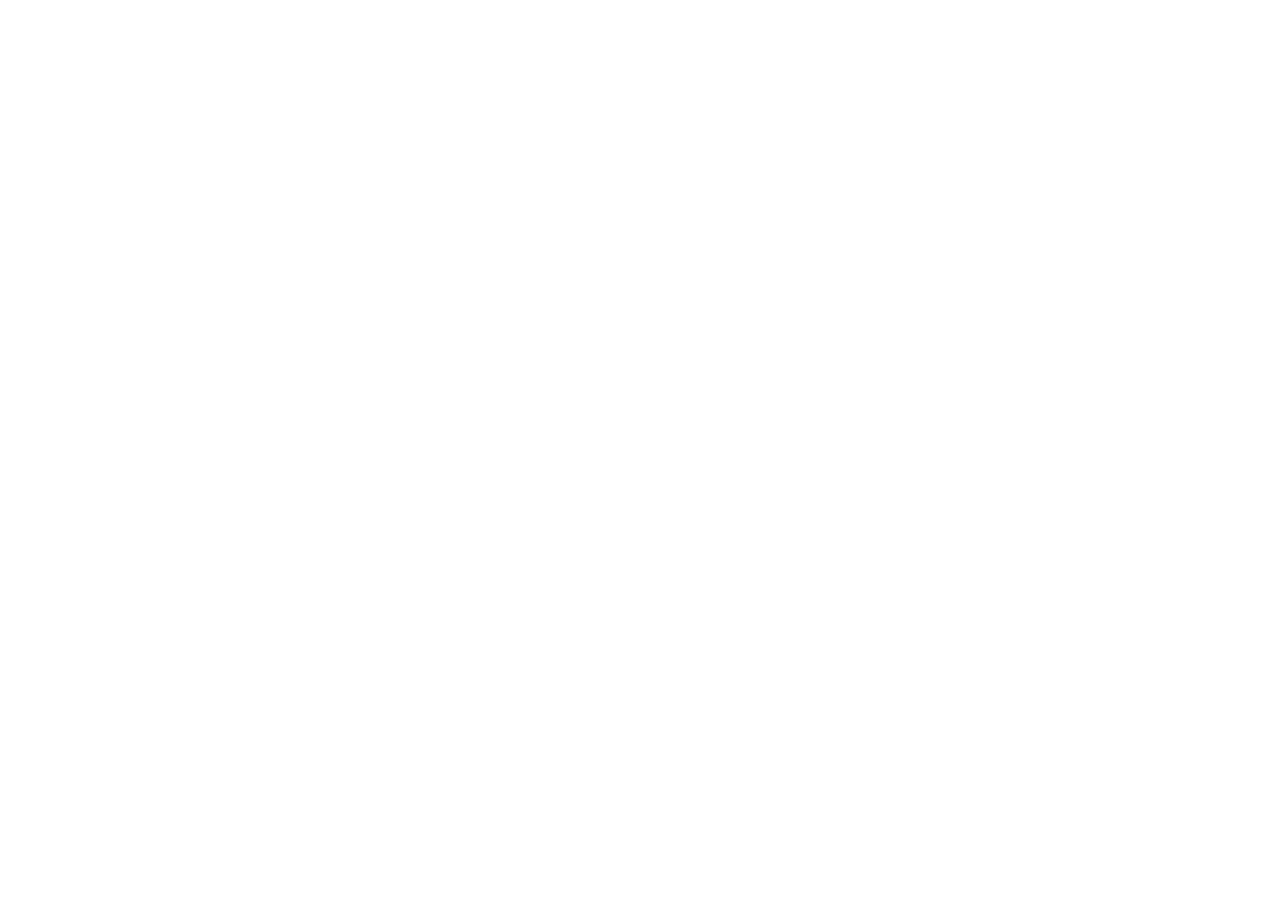
==== index.html @ 48c1e169 "First commit" ====
<!DOCTYPE html>
<html lang="en">
<head>
    <meta charset="UTF-8">
    <meta http-equiv="X-UA-Compatible" content="IE=edge">
    <meta name="viewport" content="width=device-width, initial-scale=1.0">
    <title>Restaurant</title>
</head>
<body>
    
</body>
</html>
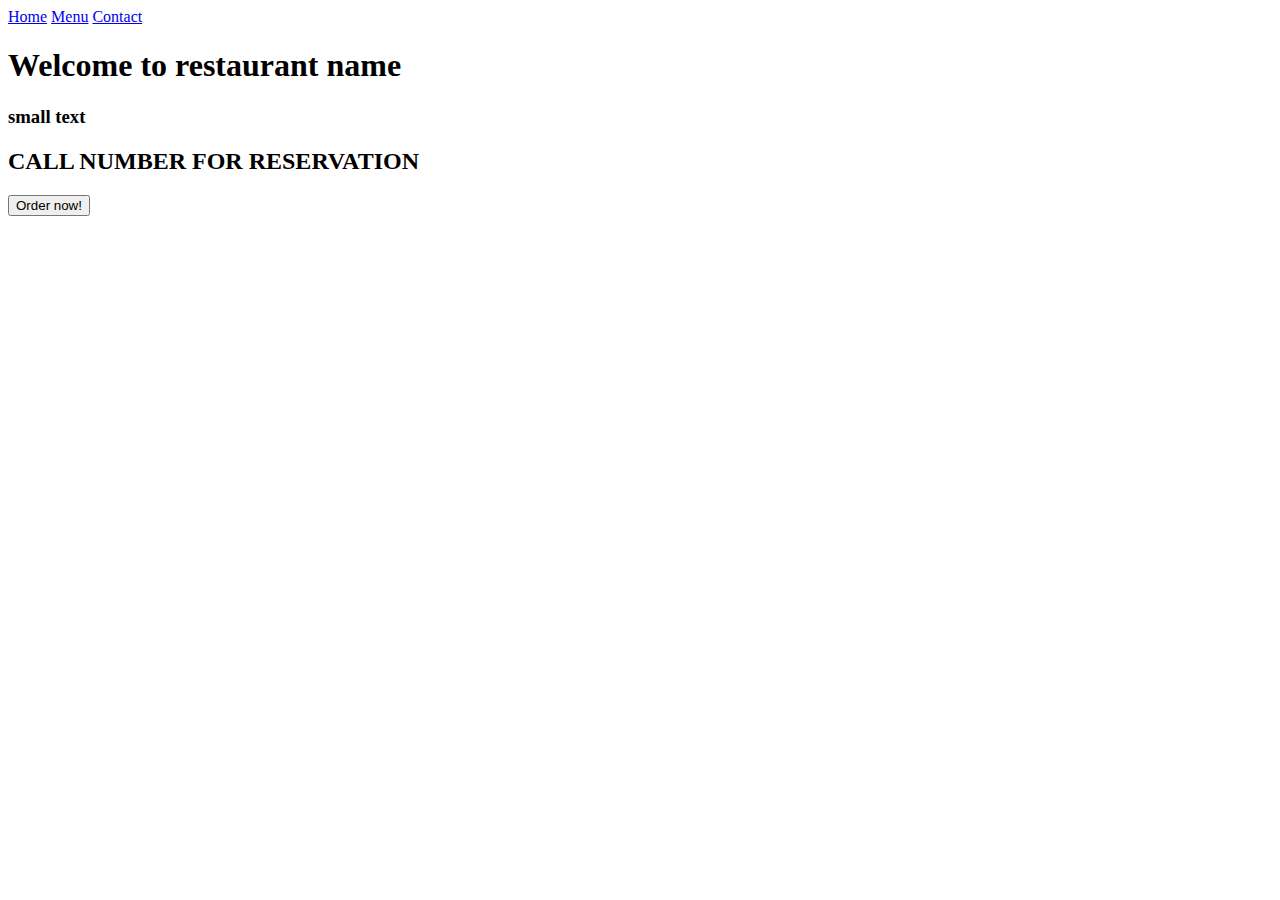
==== commit 598a5b07: "added content" ====
--- a/index.html
+++ b/index.html
@@ -7,6 +7,16 @@
     <title>Restaurant</title>
 </head>
 <body>
-    
+    <nav>
+        <a href="#">Home</a>
+        <a href="html/menu.html">Menu</a>
+        <a href="html/contact_us.html">Contact</a>
+    </nav>
+    <div class="home-background-panel">
+        <h1>Welcome to restaurant name</h1>
+        <h3>small text</h3>
+        <h2>CALL NUMBER FOR RESERVATION</h2>
+        <button id="order-btn">Order now!</button>
+    </div>
 </body>
 </html>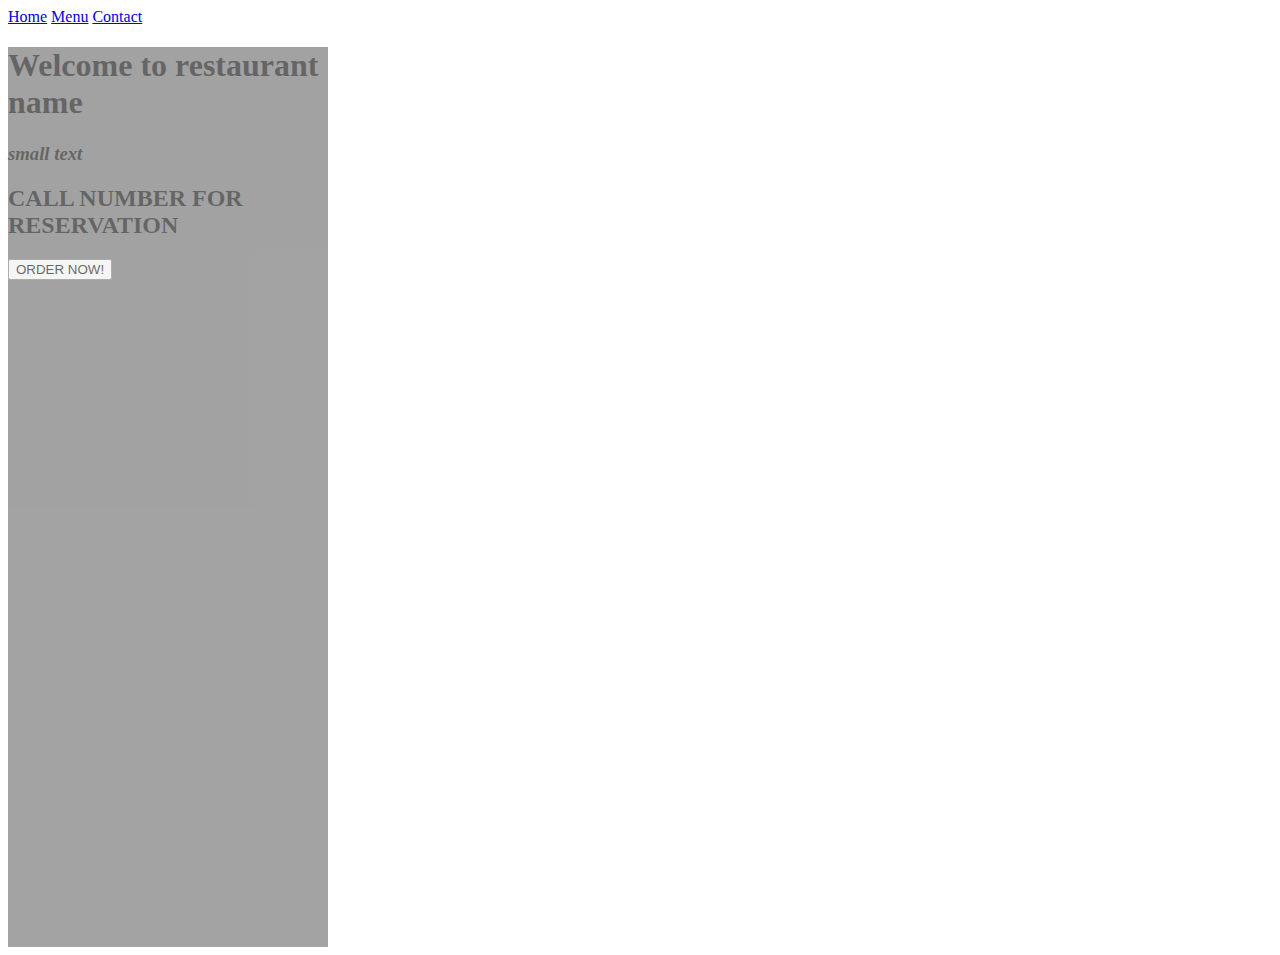
==== commit c5725e82: "update" ====
--- a/index.html
+++ b/index.html
@@ -5,6 +5,7 @@
     <meta http-equiv="X-UA-Compatible" content="IE=edge">
     <meta name="viewport" content="width=device-width, initial-scale=1.0">
     <title>Restaurant</title>
+    <link rel="stylesheet" href="/css/styles.css">
 </head>
 <body>
     <nav>
@@ -16,7 +17,7 @@
         <h1>Welcome to restaurant name</h1>
         <h3>small text</h3>
         <h2>CALL NUMBER FOR RESERVATION</h2>
-        <button id="order-btn">Order now!</button>
+        <button id="order-btn">ORDER NOW!</button>
     </div>
 </body>
 </html>--- a/css/styles.css
+++ b/css/styles.css
@@ -0,0 +1,23 @@
+body{
+    background-image: ;
+}
+.home-background-panel{
+    background: rgba(0, 0, 0, 0.6);
+    opacity: 0.6;
+    height: 100vh;
+    width: 25vw;
+}
+h3{
+    font-style: italic;
+}
+.menu-background-panel{
+    background: white;
+    color: black;
+    width: 600px;
+}
+h6{
+    border: 1px solid;
+    font-weight: bold;
+    display: inline;
+}
+
